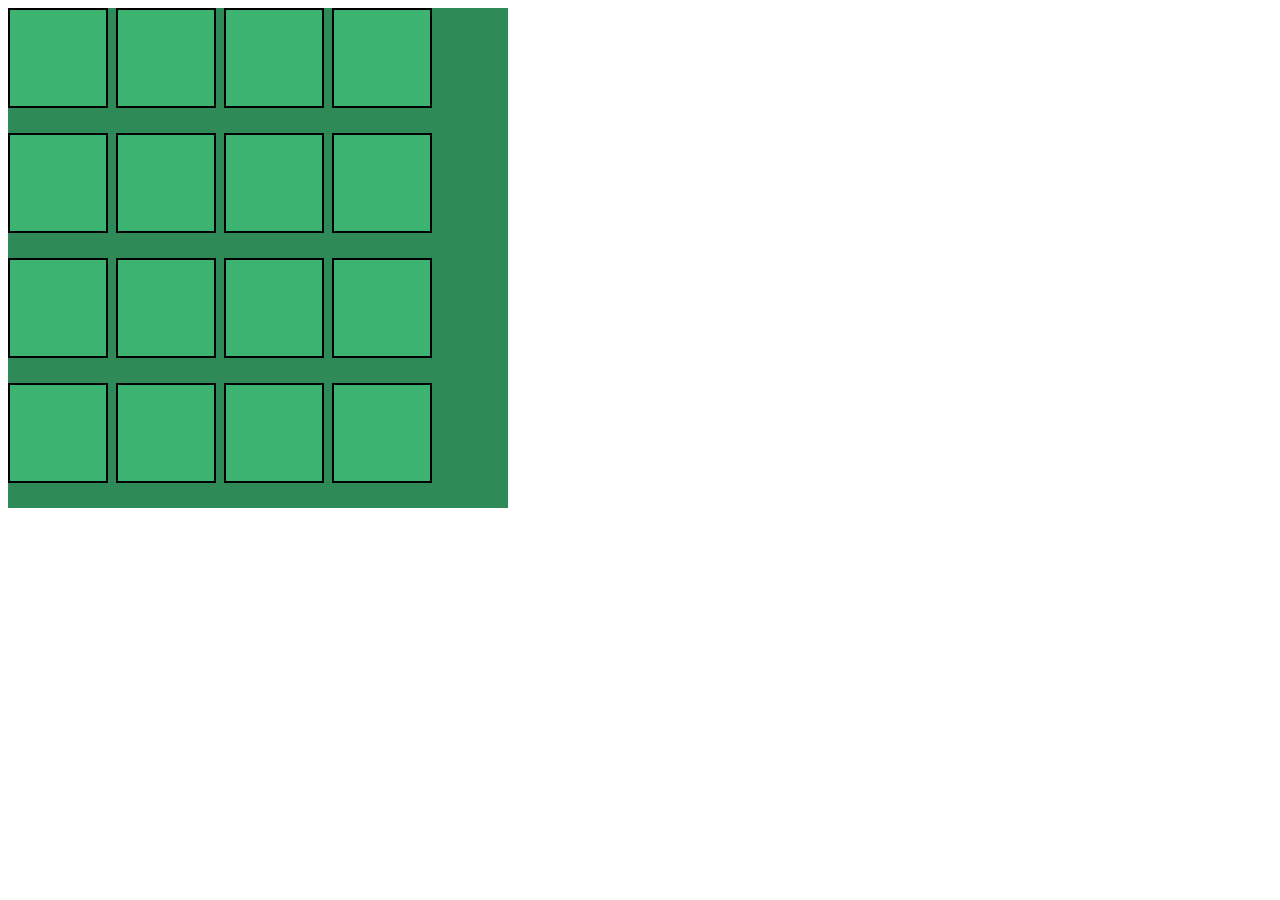
==== index.html @ d7bd7dbe "Interface working with game over condition." ====
<!DOCTYPE html>
<html lang="en">
<head>
  <!--
    normalize.css removes cross-browser differences in defaults, e.g.,
    differences in how form elements appear between Firefox and IE
    See: http://necolas.github.com/normalize.css/
  -->
  <link rel="stylesheet" href="css/normalize.css">
  <!--
    application.css is where you put your styles
  -->
  <link rel="stylesheet" href="css/application.css">

  <script src="//ajax.googleapis.com/ajax/libs/jquery/1.9.1/jquery.min.js"></script>
    <script src="https://code.jquery.com/jquery-3.2.1.min.js" integrity="sha256-hwg4gsxgFZhOsEEamdOYGBf13FyQuiTwlAQgxVSNgt4=" crossorigin="anonymous"></script>

  <script src="js/mousetrap.js"></script>
  <script src="js/underscore.js"></script>
  <script src="js/game.js"></script>
  <script src="js/application.js"></script>

  <title>256!</title>
</head>
<body>
<div class="board">
  <div class="row">
    <div class="cell cell0"></div>
    <div class="cell cell1"></div>
    <div class="cell cell2"></div>
    <div class="cell cell3"></div>
  </div>
  <div class="row">
    <div class="cell cell4"></div>
    <div class="cell cell5"></div>
    <div class="cell cell6"></div>
    <div class="cell cell7"></div>
  </div>
  <div class="row">
    <div class="cell cell8"></div>
    <div class="cell cell9"></div>
    <div class="cell cell10"></div>
    <div class="cell cell11"></div>
  </div>
  <div class="row">
    <div class="cell cell12"></div>
    <div class="cell cell13"></div>
    <div class="cell cell14"></div>
    <div class="cell cell15"></div>
  </div>
</div>
</body>
</html>
---- css/application.css ----
body {
  font-family: 'Futura';
  font-size: 32px;
  font-weight: bolder;
  color: white;
}

div.cell {
  background-color: mediumseagreen;
  display: inline-block;
  border: solid 2px black;
  width: 100px;
  height: 100px;
  padding: 10px;
  box-sizing: border-box;
}
div.board {
  background-color: seagreen;
  width: 500px;
  height: 500px;
}
div.row {
  width: 500px;
  height: 125px;
}
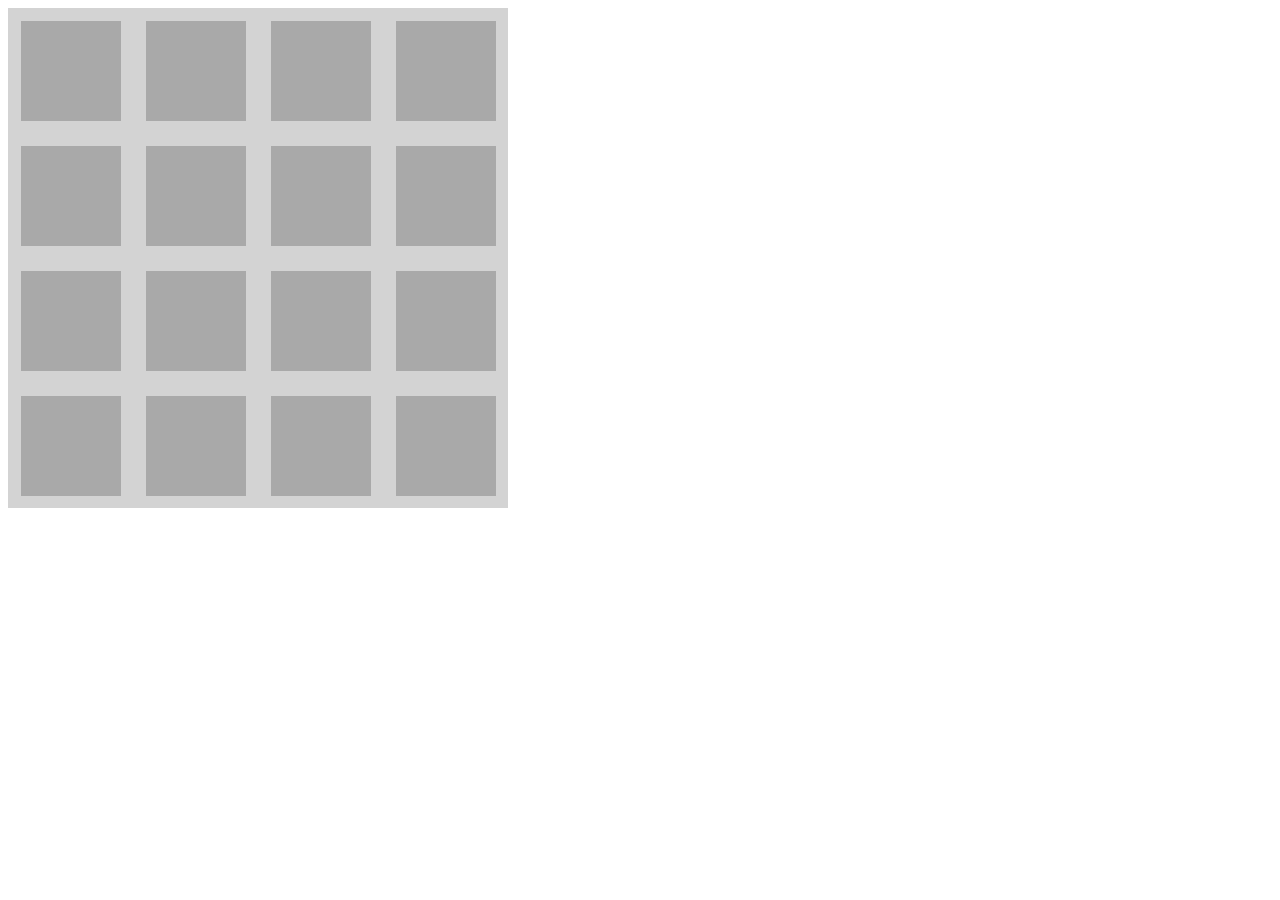
==== commit 22fb306b: "Not working" ====
--- a/index.html
+++ b/index.html
@@ -6,15 +6,13 @@
     differences in how form elements appear between Firefox and IE
     See: http://necolas.github.com/normalize.css/
   -->
-  <link rel="stylesheet" href="css/normalize.css">
+  <link rel="stylesheet" href="/css/normalize.css">
   <!--
     application.css is where you put your styles
   -->
-  <link rel="stylesheet" href="css/application.css">
+  <link rel="stylesheet" href="/css/application.css">
 
-  <script src="//ajax.googleapis.com/ajax/libs/jquery/1.9.1/jquery.min.js"></script>
-    <script src="https://code.jquery.com/jquery-3.2.1.min.js" integrity="sha256-hwg4gsxgFZhOsEEamdOYGBf13FyQuiTwlAQgxVSNgt4=" crossorigin="anonymous"></script>
-
+  <script src="https://ajax.googleapis.com/ajax/libs/jquery/1.9.1/jquery.min.js"></script>
   <script src="js/mousetrap.js"></script>
   <script src="js/underscore.js"></script>
   <script src="js/game.js"></script>
@@ -23,6 +21,7 @@
   <title>256!</title>
 </head>
 <body>
+
 <div class="board">
   <div class="row">
     <div class="cell cell0"></div>
--- a/css/application.css
+++ b/css/application.css
@@ -1,26 +1,34 @@
 body {
   font-family: 'Futura';
-  font-size: 32px;
+  font-size: 42px;
   font-weight: bolder;
-  color: white;
+  color: darkred;
+}
+
+div {
+  box-sizing: border-box;
 }
 
 div.cell {
-  background-color: mediumseagreen;
+  background-color: darkgrey;
   display: inline-block;
-  border: solid 2px black;
   width: 100px;
   height: 100px;
   padding: 10px;
   box-sizing: border-box;
 }
 div.board {
-  background-color: seagreen;
+  background-color: lightgrey;
   width: 500px;
   height: 500px;
+  display: flex;
+  flex-direction: column;
+  justify-content: space-around;
 }
 div.row {
   width: 500px;
-  height: 125px;
+  height: 100px;
+  display: flex;
+  justify-content: space-around;
 }
 
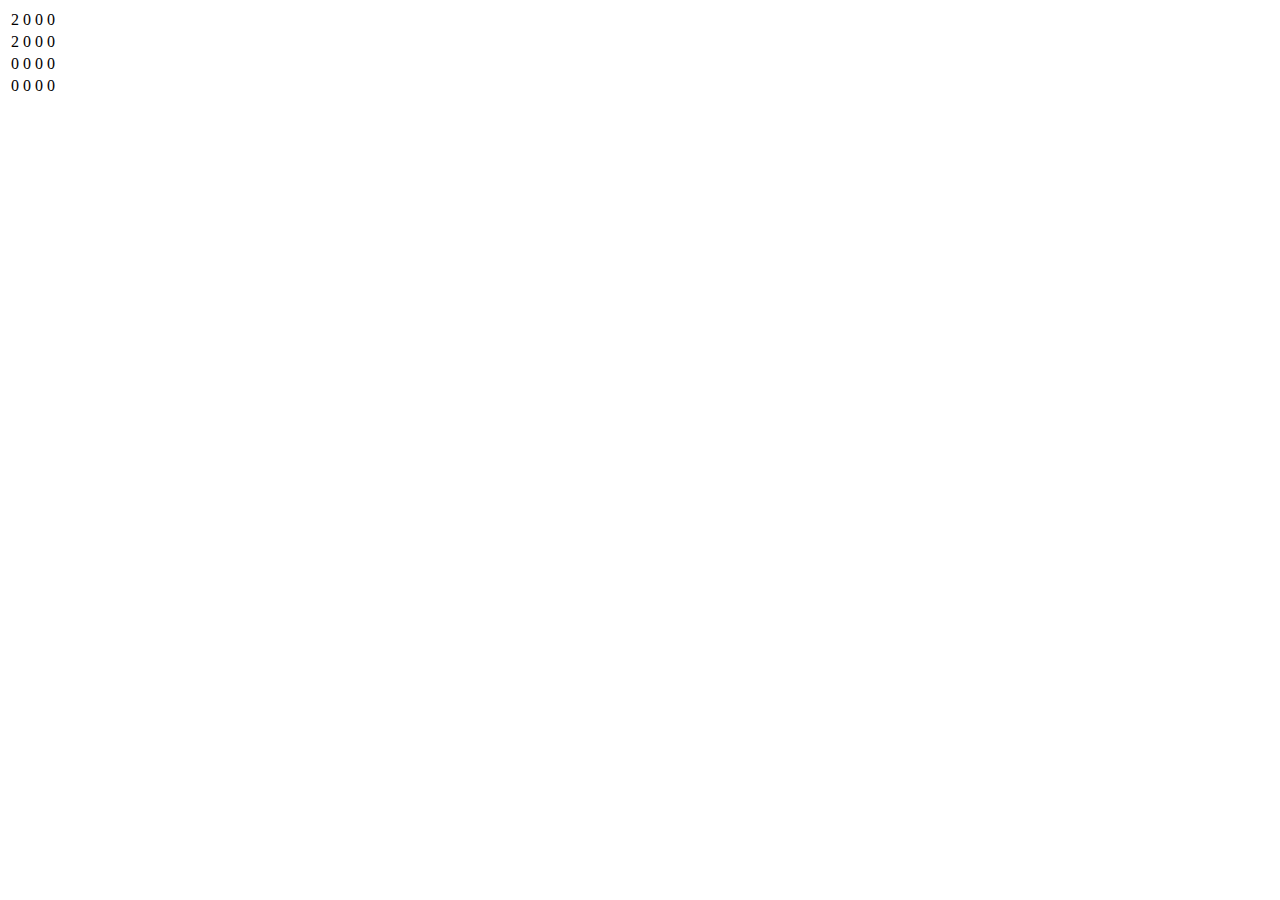
==== commit 8ce67deb: "Display game" ====
--- a/index.html
+++ b/index.html
@@ -6,13 +6,13 @@
     differences in how form elements appear between Firefox and IE
     See: http://necolas.github.com/normalize.css/
   -->
-  <link rel="stylesheet" href="/css/normalize.css">
+<!--   <link rel="stylesheet" href="css/normalize.css"> -->
   <!--
     application.css is where you put your styles
   -->
-  <link rel="stylesheet" href="/css/application.css">
+  <link rel="stylesheet" href="css/application.css">
 
-  <script src="https://ajax.googleapis.com/ajax/libs/jquery/1.9.1/jquery.min.js"></script>
+  <script src="https://ajax.googleapis.com/ajax/libs/jquery/3.2.1/jquery.min.js"></script>
   <script src="js/mousetrap.js"></script>
   <script src="js/underscore.js"></script>
   <script src="js/game.js"></script>
@@ -21,32 +21,33 @@
   <title>256!</title>
 </head>
 <body>
-
-<div class="board">
-  <div class="row">
-    <div class="cell cell0"></div>
-    <div class="cell cell1"></div>
-    <div class="cell cell2"></div>
-    <div class="cell cell3"></div>
+  <div class="board">
+    <table class="full-board">
+      <tr class="row-1">
+        <td class="cell-0"></td>
+        <td class="cell-1"></td>
+        <td class="cell-2"></td>
+        <td class="cell-3"></td>
+      </tr>
+      <tr class="row-2">
+        <td class="cell-4"></td>
+        <td class="cell-5"></td>
+        <td class="cell-6"></td>
+        <td class="cell-7"></td>
+      </tr>
+      <tr class="row-3">
+        <td class="cell-8"></td>
+        <td class="cell-9"></td>
+        <td class="cell-10"></td>
+        <td class="cell-11"></td>
+      </tr>
+      <tr class="row-4">
+        <td class="cell-12"></td>
+        <td class="cell-13"></td>
+        <td class="cell-14"></td>
+        <td class="cell-15"></td>
+      </tr>
+    </table>
   </div>
-  <div class="row">
-    <div class="cell cell4"></div>
-    <div class="cell cell5"></div>
-    <div class="cell cell6"></div>
-    <div class="cell cell7"></div>
-  </div>
-  <div class="row">
-    <div class="cell cell8"></div>
-    <div class="cell cell9"></div>
-    <div class="cell cell10"></div>
-    <div class="cell cell11"></div>
-  </div>
-  <div class="row">
-    <div class="cell cell12"></div>
-    <div class="cell cell13"></div>
-    <div class="cell cell14"></div>
-    <div class="cell cell15"></div>
-  </div>
-</div>
 </body>
 </html>
--- a/css/application.css
+++ b/css/application.css
@@ -1,34 +1,6 @@
-body {
-  font-family: 'Futura';
-  font-size: 42px;
-  font-weight: bolder;
-  color: darkred;
+table {
+    display: table;
+    border-collapse: separate;
+    border-spacing: 2px;
+    border-color: gray;
 }
-
-div {
-  box-sizing: border-box;
-}
-
-div.cell {
-  background-color: darkgrey;
-  display: inline-block;
-  width: 100px;
-  height: 100px;
-  padding: 10px;
-  box-sizing: border-box;
-}
-div.board {
-  background-color: lightgrey;
-  width: 500px;
-  height: 500px;
-  display: flex;
-  flex-direction: column;
-  justify-content: space-around;
-}
-div.row {
-  width: 500px;
-  height: 100px;
-  display: flex;
-  justify-content: space-around;
-}
-
